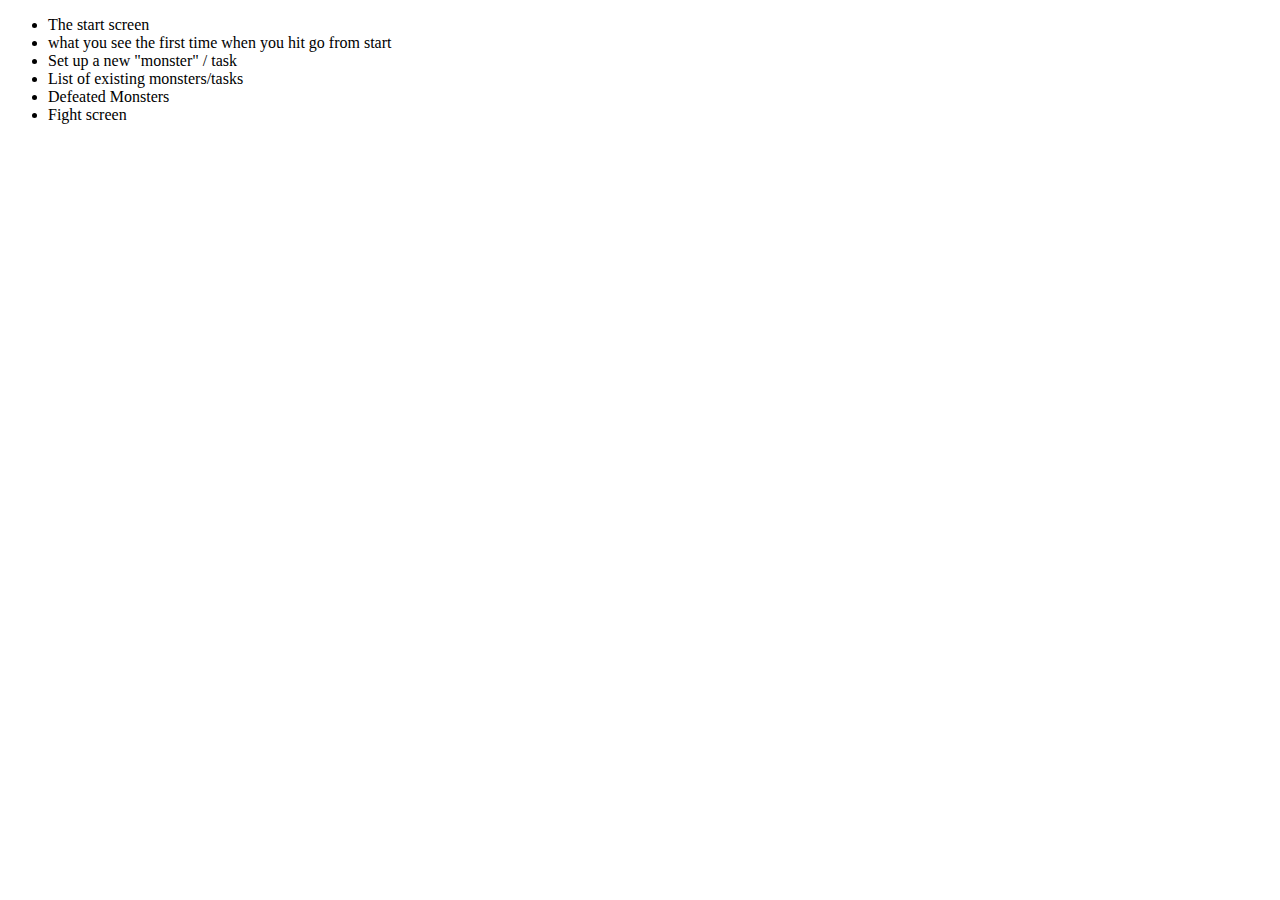
==== src/mm.html @ faf1a738 "New page." ====
<!DOCTYPE html PUBLIC "-//W3C//DTD XHTML 1.0 Strict//EN"
    "http://www.w3.org/TR/xhtml1/DTD/xhtml1-strict.dtd">
<html lang="en" xmlns="http://www.w3.org/1999/xhtml" xml:lang="en">
  <head>
    <meta charset="utf-8" /><!-- Always force latest IE rendering engine (even in intranet) & Chrome Frame 
       Remove this if you use the .htaccess -->
    <meta http-equiv="X-UA-Compatible" content="IE=edge,chrome=1" />
    <title>
      mm
    </title>
    <meta name="description" content="Milestone Monsters" />
    <meta name="generator" content="Studio 3 http://aptana.com/" />
    <meta name="author" content="Andrew Wooldridge" />
    <meta name="viewport" content="width=device-width; initial-scale=1.0" /><!-- Replace favicon.ico & apple-touch-icon.png in the root of your domain and delete these references -->
    <link rel="shortcut icon" href="/favicon.ico" />
    <link rel="apple-touch-icon" href="/apple-touch-icon.png" />
    
    <script src="http://yui.yahooapis.com/3.2.0/build/yui/yui-min.js"></script>
  </head>
  <body>
    <div class="viewport" id="milestonemonsters">
      <ul>
        <li>
          <div class="panel" id="splash">
            The start screen
          </div>
        </li>
        <li>
          <div class="panel" id="intro">
            what you see the first time when you hit go from start
          </div>
        </li>
        <li>
          <div class="panel" id="new">
            Set up a new "monster" / task
          </div>
        </li>
        <li>
          <div class="panel" id="list">
            List of existing monsters/tasks
          </div>
        </li>
        <li>
          <div class="panel" id="halloffame">
            Defeated Monsters
          </div>
        </li>
        <li>
          <div class="panel" id="fight">
            Fight screen
          </div>
        </li>
      </ul>
    </div>
  </body>
</html>
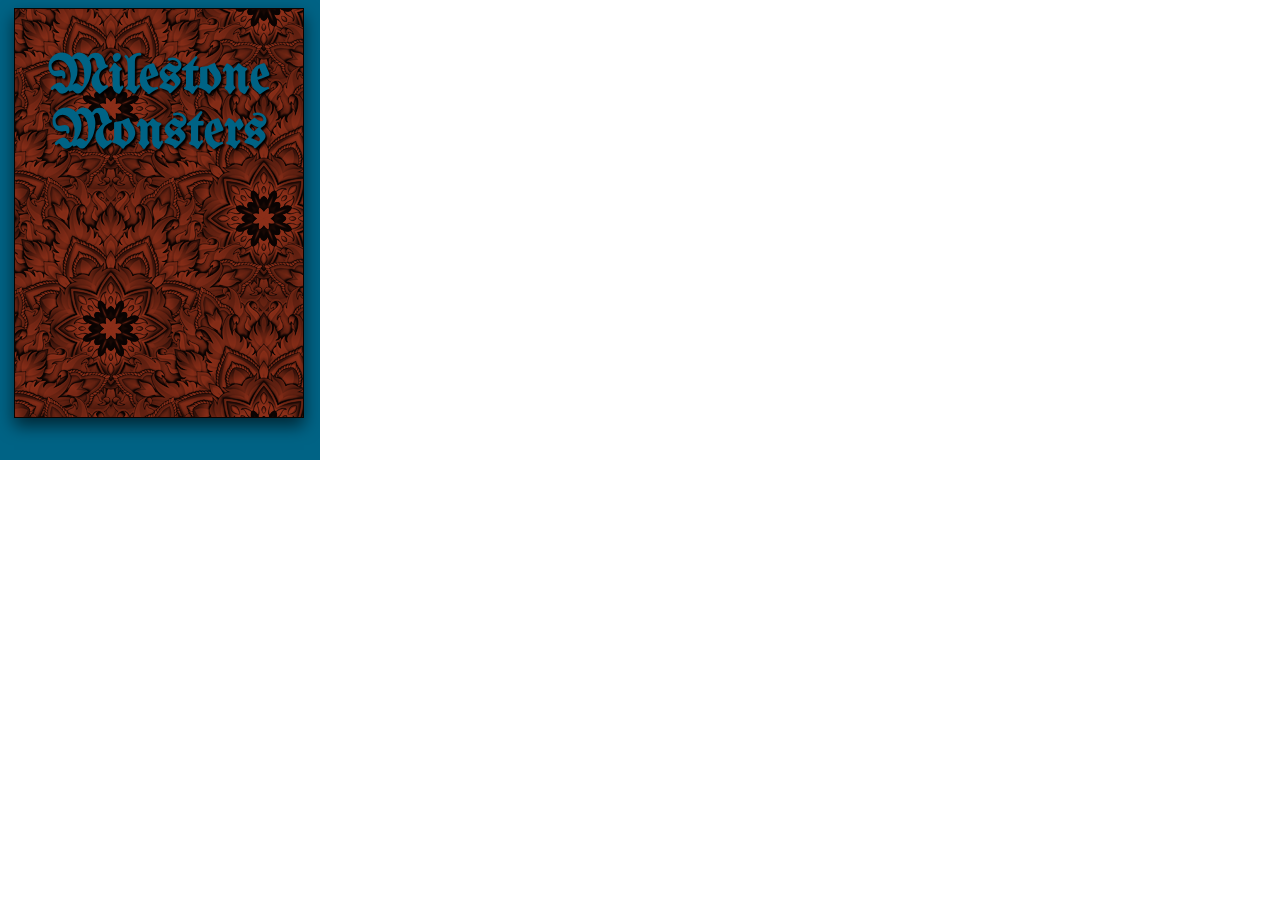
==== commit 02a91402: "First panel" ====
--- a/src/mm.html
+++ b/src/mm.html
@@ -11,42 +11,47 @@
     <meta name="description" content="Milestone Monsters" />
     <meta name="generator" content="Studio 3 http://aptana.com/" />
     <meta name="author" content="Andrew Wooldridge" />
-    <meta name="viewport" content="width=device-width; initial-scale=1.0" /><!-- Replace favicon.ico & apple-touch-icon.png in the root of your domain and delete these references -->
-    <link rel="shortcut icon" href="/favicon.ico" />
-    <link rel="apple-touch-icon" href="/apple-touch-icon.png" />
+        
+    <script src="http://yui.yahooapis.com/3.2.0/build/yui/yui-min.js"></script>
+    <script src="js/mm.js"></script>
     
-    <script src="http://yui.yahooapis.com/3.2.0/build/yui/yui-min.js"></script>
+    <link rel="stylesheet" type="text/css" href="http://yui.yahooapis.com/3.2.0/build/cssreset/reset-min.css">
+    <link href='http://fonts.googleapis.com/css?family=UnifrakturMaguntia' rel='stylesheet' type='text/css'>
+    <link rel="stylesheet" href="css/mm.css" />
+    
+   
+    
   </head>
   <body>
     <div class="viewport" id="milestonemonsters">
       <ul>
         <li>
           <div class="panel" id="splash">
-            The start screen
+            <h1>Milestone Monsters</h1>
           </div>
         </li>
         <li>
-          <div class="panel" id="intro">
+          <div class="panel hide" id="intro">
             what you see the first time when you hit go from start
           </div>
         </li>
         <li>
-          <div class="panel" id="new">
+          <div class="panel hide" id="new">
             Set up a new "monster" / task
           </div>
         </li>
         <li>
-          <div class="panel" id="list">
+          <div class="panel hide" id="list">
             List of existing monsters/tasks
           </div>
         </li>
         <li>
-          <div class="panel" id="halloffame">
+          <div class="panel hide" id="halloffame">
             Defeated Monsters
           </div>
         </li>
         <li>
-          <div class="panel" id="fight">
+          <div class="panel hide" id="fight">
             Fight screen
           </div>
         </li>
--- a/src/css/mm.css
+++ b/src/css/mm.css
@@ -0,0 +1,51 @@
+/** styles for milestone monsters **/
+
+.hide {
+	display: none;
+}
+
+
+.viewport {
+  position: absolute;
+  top: 0px;
+  left: 0px;
+  overflow: hidden;
+  background-color: #006385;
+  height: 460px;
+  width: 320px;
+}
+
+.panel {
+  
+  margin: 0 30px 30px 0;
+  width: 280px;
+  height: 400px;
+  border: 1px solid #0C0300;
+  position: absolute;
+  background: url("../img/indian-summer/indian-summer.gif"); 
+  padding: 4px;
+  top: 8px;
+  left: 14px;
+  
+  box-shadow:         0 8px 16px rgba(0, 0, 0, 0.6);
+  -webkit-box-shadow: 0 8px 16px rgba(0, 0, 0, 0.6);
+  -moz-box-shadow:    0 8px 16px rgba(0, 0, 0, 0.6);
+
+}
+
+.panel h1 {
+  
+  text-align: center;
+  
+  font-family: 'UnifrakturMaguntia', serif;
+  font-size: 55px;
+  font-style: normal;
+  font-weight: 700;
+  text-shadow: 2px 2px 2px #000;
+  text-decoration: none;
+  text-transform: none;
+  letter-spacing: 0em;
+  word-spacing: 0em;
+  line-height: 1em;
+  color: #006385;
+}
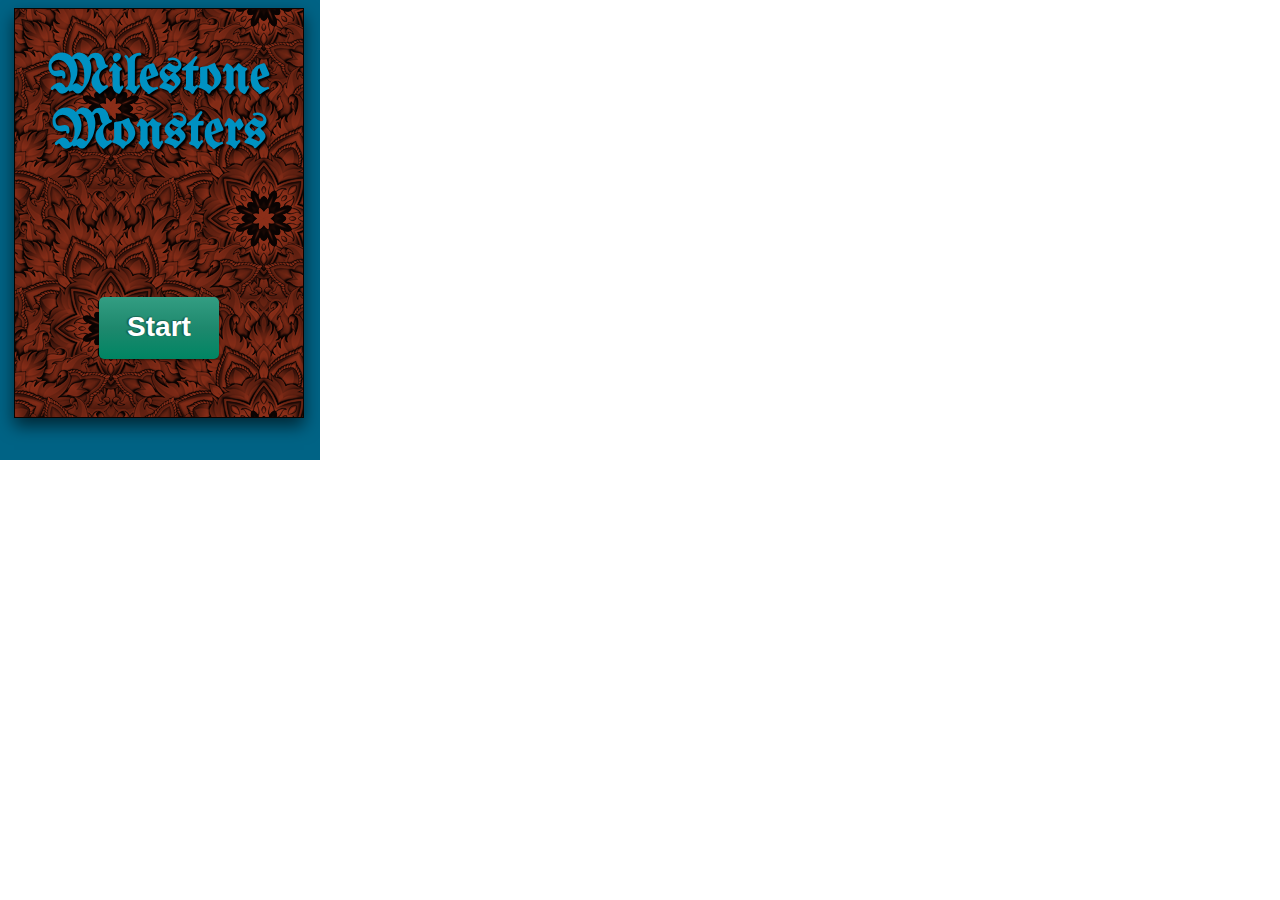
==== commit b6287378: "Getting some animation to work" ====
--- a/src/mm.html
+++ b/src/mm.html
@@ -17,17 +17,21 @@
     
     <link rel="stylesheet" type="text/css" href="http://yui.yahooapis.com/3.2.0/build/cssreset/reset-min.css">
     <link href='http://fonts.googleapis.com/css?family=UnifrakturMaguntia' rel='stylesheet' type='text/css'>
+    <link rel="stylesheet" href="css/awesome-buttons.css" />
     <link rel="stylesheet" href="css/mm.css" />
     
-   
+   <title>Milestone Monsters</title>
     
   </head>
   <body>
     <div class="viewport" id="milestonemonsters">
       <ul>
         <li>
-          <div class="panel" id="splash">
+          <div class="panel show" id="splash">
             <h1>Milestone Monsters</h1>
+            <div class="menu">
+              <a class="awesome huge drkblue button" id="startgame">Start</a>
+            </div>
           </div>
         </li>
         <li>
--- a/src/css/awesome-buttons.css
+++ b/src/css/awesome-buttons.css
@@ -0,0 +1,150 @@
+/*
+    awesome buttons are based on a blog post by ZERB
+    Read there blog post for more information:
+    "Super awesome Buttons with CSS3 and RGBA":http://www.zurb.com/article/266/super-awesome-buttons-with-css3-and-rgba
+
+    this buttons are even more awesome, as the need only one color for all three states,
+    and have an super awesome onclick state
+    
+    Licensed under the MIT license
+    http://swik.net/License:MIT/License+Text
+*/
+
+
+/*
+ * "See the buttons in action":http://gr2m.github.com/awesome-buttons/
+ * 
+ * */
+ 
+ 
+/* set an awesome color for the buttons, feel free to add new colors like an .awesome.green or .awesome.secondary */
+.awesome {
+  background-color: #111 !important;
+  color: #fff !important;
+}
+
+/* the awesome size gets set here. Feel free to add new sizes, like .awesome.small or .small.large */
+.awesome { padding: 5px 10px 6px !important; font-size: 13px !important; }
+.awesome:active { padding: 6px 10px 5px !important; }
+
+/* Touch the rest at your onw risk. */
+.awesome {
+  border: 0 !important;
+  cursor: pointer !important;
+  font: inherit !important;
+  font-style: normal !important;
+  font-weight: bold !important;
+  line-height: 1 !important;
+  position: relative !important;
+  text-align: center !important;
+  text-decoration: none !important;
+
+  /* vertical margin is the opposite of button's awesomeness */
+  margin-top: 0 !important;
+  margin-bottom: 0 !important;
+
+  /* not all browser support these, but who cares? */
+  text-shadow: 0 -1px 1px rgba(0,0,0,0.25), -2px 0 1px rgba(0,0,0,0.25) !important;
+
+          border-radius: 5px !important;
+     -moz-border-radius: 5px !important;
+  -webkit-border-radius: 5px !important;
+          box-shadow: 0 1px 2px rgba(0,0,0,0.5) !important;
+     -moz-box-shadow: 0 1px 2px rgba(0,0,0,0.5) !important;
+  -webkit-box-shadow: 0 1px 2px rgba(0,0,0,0.5) !important;
+
+  /* who needs images these days? */
+  background-image: -moz-linear-gradient(top, rgba(255,255,255,.2), rgba(150,150,150,.2), rgba(0,0,0,.0)) !important;
+  background-image: -webkit-gradient(linear, 0% 0%, 0% 100%, from(rgba(255,255,255,.2)), color-stop(0.5, rgba(150,150,150,.2)), to(rgba(0,0,0,.0))) !important;
+  filter: progid:DXImageTransform.Microsoft.gradient(startColorstr=#30ffffff,endColorstr=#10000000) progid:DXImageTransform.Microsoft.Shadow(color=#000000,direction=135,strength=2);
+
+  /* cross browser inline block hack
+     see http://blog.mozilla.com/webdev/2009/02/20/cross-browser-inline-block/ */
+  display: -moz-inline-stack;
+  display: inline-block;
+  vertical-align: middle !important;
+  *display: inline !important;
+  position: relative;
+
+  /* IE luv */
+  zoom: 1;
+
+  /* disable text selection (Firefox only) */
+  -moz-user-select: none;
+  
+  /* no text selection for iOS */
+  -webkit-tap-highlight-color: rgba(0,0,0,0);
+  -webkit-user-select: none;
+  -webkit-touch-callout: none;
+}
+
+/* OPERA only
+   if there is no border set, Opera shows a transparent background-color if border-radius is set. */
+@media all and (-webkit-min-device-pixel-ratio:10000),not all and (-webkit-min-device-pixel-ratio:0) {
+  input.awesome {
+    border: 1px solid RGBa(0,0,0,0) !important;
+  }
+}
+
+/* hide selection background color */
+.awesome::selection {
+  background: transparent;
+}
+
+.awesome {
+  outline: 0; /* remove dotted line, works for links only */
+}
+.awesome::-moz-focus-inner {
+  border: none; /* remove dotted lines for buttons */
+}
+.awesome:focus,
+.awesome:hover {
+  background-image: -moz-linear-gradient(top, rgba(255,255,255,.4), rgba(150,150,150,.3), rgba(0,0,0,.0)) !important;
+  background-image: -webkit-gradient(linear, 0% 0%, 0% 100%, from(rgba(255,255,255,.4)), color-stop(0.5, rgba(150,150,150,.3)), to(rgba(0,0,0,.0))) !important;
+  #filter: progid:DXImageTransform.Microsoft.gradient(startColorstr=#50ffffff,endColorstr=#20000000) progid:DXImageTransform.Microsoft.Shadow(color=#000000,direction=135,strength=2);
+}
+.awesome:active {
+  background-image: -moz-linear-gradient(top, rgba(0,0,0,.2), rgba(150,150,150,.2), rgba(255,255,255,.2)) !important;
+  background-image: -webkit-gradient(linear, 0% 0%, 0% 100%, from(rgba(0,0,0,.2)), color-stop(0.5, rgba(150,150,150,.2)), to(rgba(255,255,255,.2))) !important;
+  filter: progid:DXImageTransform.Microsoft.gradient(startColorstr=#20000000,endColorstr=#50ffffff) progid:DXImageTransform.Microsoft.Shadow(color=#000000,direction=315,strength=1);
+
+          box-shadow: inset 0 1px 2px rgba(0,0,0,0.7) !important;
+     -moz-box-shadow: inset 0 1px 2px rgba(0,0,0,0.7) !important;
+  -webkit-box-shadow: inset 0 1px 2px rgba(0,0,0,0.7) !important;
+}
+
+/* Safari doesn't support inset box shadow, so we better remove it */
+@media screen and (-webkit-min-device-pixel-ratio:0){
+  .awesome:active {
+    -webkit-box-shadow: none;
+  }
+}
+
+
+
+/* awesome buttons extensions */
+      .awesome.blue {
+        background-color: #0A50FF !important;
+      }
+      .awesome.red {
+        background-color: #e33100 !important;
+      }
+      .awesome.green {
+        background-color: #3ACC00 !important;
+      }
+      
+      .awesome.drkblue {
+        background-color: #008563 !important;
+      }
+      
+      .awesome.small          { padding: 4px 7px 5px !important; font-size: 10px !important; }
+      .awesome.small:active   { padding: 5px 7px 4px !important; }
+      .awesome.large          { padding: 8px 14px 9px !important; font-size: 14px !important; }
+      .awesome.large:active   { padding: 9px 14px 8px !important; }
+
+      .awesome.huge          { padding: 16px 28px 18px !important; font-size: 28px !important; }
+      .awesome.huge:active   { padding: 17px 28px 17px !important;       
+
+
+
+
--- a/src/css/mm.css
+++ b/src/css/mm.css
@@ -1,7 +1,7 @@
 /** styles for milestone monsters **/
 
-.hide {
-	display: none;
+div.hide {
+	left: -400px;
 }
 
 
@@ -13,6 +13,7 @@
   background-color: #006385;
   height: 460px;
   width: 320px;
+  font-family: Arial, sans-serif;
 }
 
 .panel {
@@ -47,5 +48,11 @@
   letter-spacing: 0em;
   word-spacing: 0em;
   line-height: 1em;
-  color: #006385;
+  color: #0091C2; /** lighter blue than the bg **/
 }
+
+.panel .menu {
+  width: 280px;
+  padding-top: 100px;
+  text-align: center;
+}
